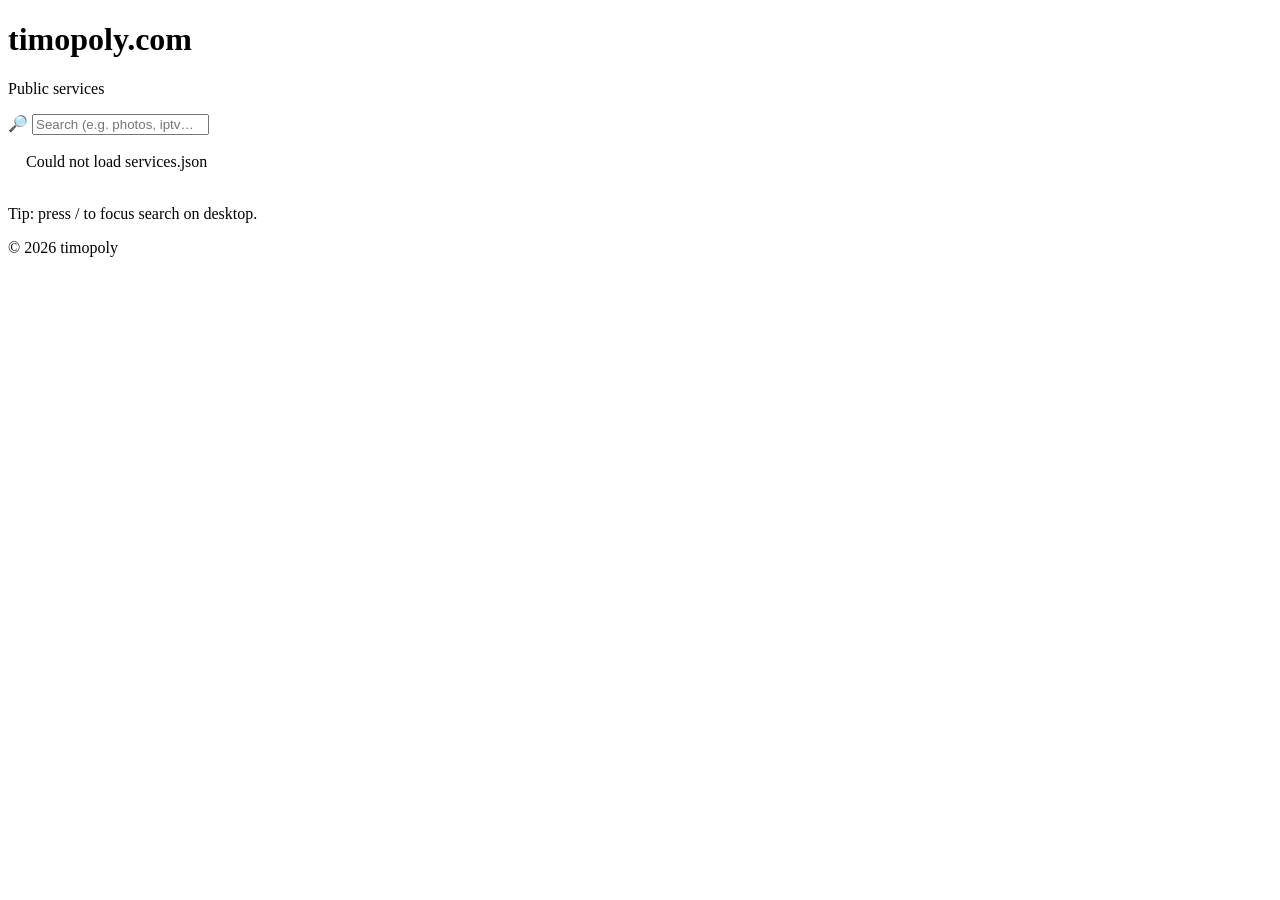
==== apps/landing/site/index.html @ d1c6de0e "stacks: add yt2midi_v3 and landing; disable authentik middleware for immich" ====
<!doctype html>
<html lang="en">
<head>
  <meta charset="utf-8" />
  <meta name="viewport" content="width=device-width, initial-scale=1" />
  <meta name="color-scheme" content="dark light" />
  <title>timopoly.com</title>
  <meta name="description" content="Public services on timopoly.com" />
    <link rel="stylesheet" href="/timopoly-ui.css" />
</head>
<body>
  <main>
    <header>
      <div>
        <h1 id="title">timopoly.com</h1>
        <p class="subtitle" id="subtitle">Public services</p>
      </div>
      <label class="pill" aria-label="Search services">
        <span aria-hidden="true">🔎</span>
        <input id="q" class="search" type="search" placeholder="Search (e.g. photos, iptv…)" autocomplete="off" />
      </label>
    </header>

    <section class="grid" id="grid"></section>

    <p class="hint">Tip: press <span class="kbd">/</span> to focus search on desktop.</p>

    <footer>
      <div>© <span id="year"></span> timopoly</div>
      <div id="count"></div>
    </footer>
  </main>

<script>
  const q = document.getElementById('q');
  const grid = document.getElementById('grid');
  const count = document.getElementById('count');

  let cards = [];

  function applyFilter() {
    const term = (q.value || '').trim().toLowerCase();
    let visible = 0;

    for (const c of cards) {
      const hay = (c.dataset.hay || '');
      const show = !term || hay.includes(term);
      c.style.display = show ? '' : 'none';
      if (show) visible++;
    }
    count.textContent = `${visible} / ${cards.length} visible`;
  }

  async function load() {
    const res = await fetch('/services.json', { cache: 'no-store' });
    const data = await res.json();

    document.title = (data.title ? `${data.title} — Services` : 'timopoly.com');
    document.getElementById('title').textContent = data.title || 'timopoly.com';
    document.getElementById('subtitle').textContent = data.subtitle || 'Public services';

    grid.innerHTML = '';
    cards = [];

    for (const s of (data.services || [])) {
      const host = (s.url || '').replace(/^https?:\/\//, '').replace(/\/+$/, '');

      const card = document.createElement('article');
      card.className = 'card';

      const a = document.createElement('a');
      a.className = 'cardlink';
      a.href = s.url;
      a.rel = 'noopener';

      const top = document.createElement('div');
      top.className = 'top';

      const left = document.createElement('div');
      const name = document.createElement('p');
      name.className = 'name';
      name.textContent = s.name || host;

      const desc = document.createElement('p');
      desc.className = 'desc';
      desc.textContent = s.desc || '';

      left.appendChild(name);
      left.appendChild(desc);

      const badge = document.createElement('span');
      badge.className = 'badge';
      badge.textContent = s.tag || 'Service';

      top.appendChild(left);
      top.appendChild(badge);

      const url = document.createElement('div');
      url.className = 'url';
      url.textContent = host;

      a.appendChild(top);
      a.appendChild(url);
      card.appendChild(a);

      const hay = `${s.name||''} ${s.desc||''} ${s.tag||''} ${host}`.toLowerCase();
      card.dataset.hay = hay;

      grid.appendChild(card);
      cards.push(card);
    }

    applyFilter();
  }

  q.addEventListener('input', applyFilter);
  document.getElementById('year').textContent = new Date().getFullYear();

  window.addEventListener('keydown', (e) => {
    if (e.key === '/' && document.activeElement !== q) { e.preventDefault(); q.focus(); }
    if (e.key === 'Escape' && document.activeElement === q) { q.value=''; applyFilter(); q.blur(); }
  });

  load().catch(() => {
    grid.innerHTML = '<article class="card"><div style="padding:18px">Could not load services.json</div></article>';
  });
</script>
</body>
</html>
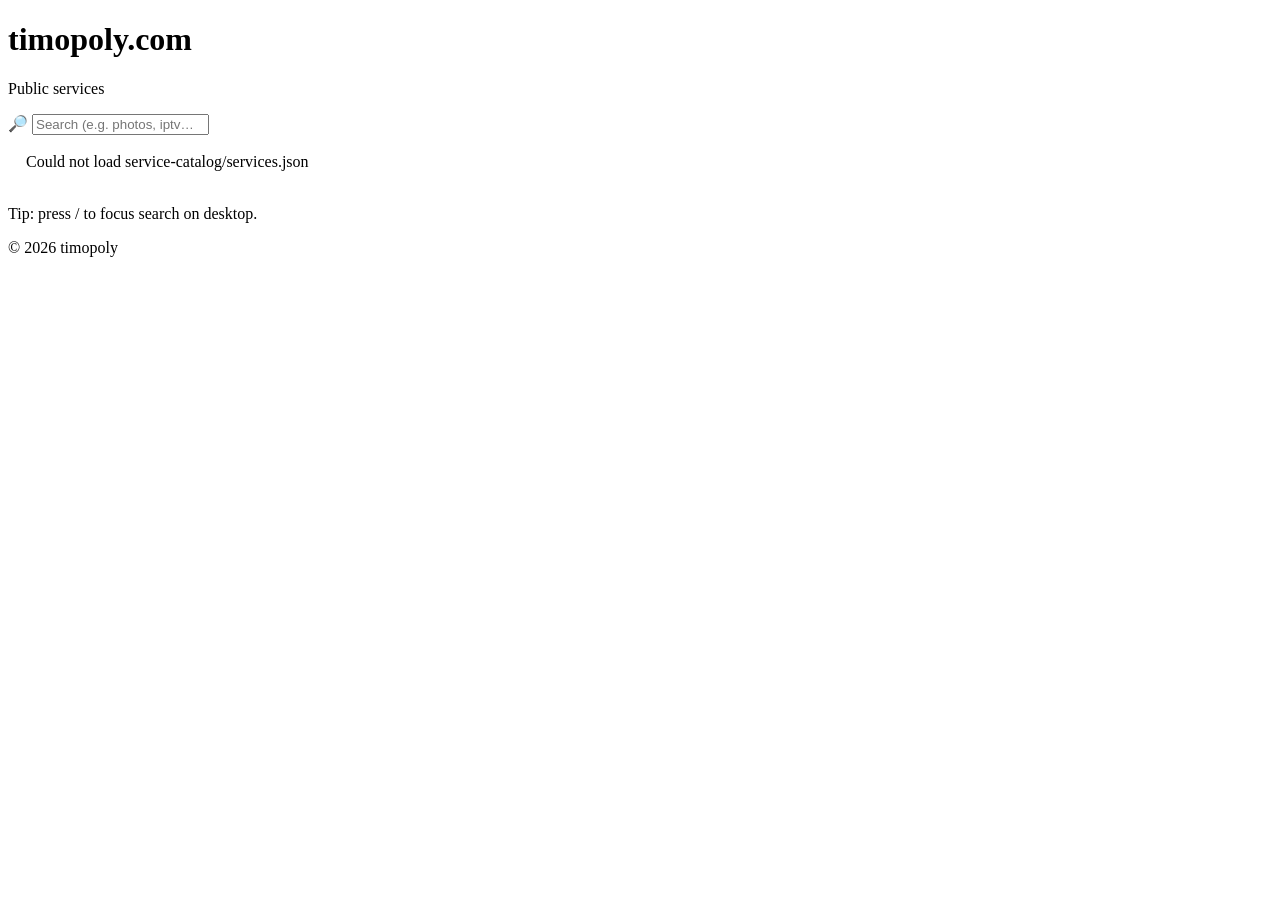
==== commit 0684c146: "Update landing catalog path and paperless stack docs" ====
--- a/apps/landing/site/index.html
+++ b/apps/landing/site/index.html
@@ -27,6 +27,7 @@
 
     <footer>
       <div>© <span id="year"></span> timopoly</div>
+      <div id="updated"></div>
       <div id="count"></div>
     </footer>
   </main>
@@ -35,8 +36,25 @@
   const q = document.getElementById('q');
   const grid = document.getElementById('grid');
   const count = document.getElementById('count');
+  const updated = document.getElementById('updated');
 
   let cards = [];
+
+  function formatGeneratedAt(value) {
+    if (!value) return '';
+
+    const date = new Date(value);
+    if (Number.isNaN(date.getTime())) return '';
+
+    return `Updated ${date.toLocaleString([], {
+      year: 'numeric',
+      month: 'short',
+      day: 'numeric',
+      hour: '2-digit',
+      minute: '2-digit',
+      timeZoneName: 'short'
+    })}`;
+  }
 
   function applyFilter() {
     const term = (q.value || '').trim().toLowerCase();
@@ -52,17 +70,20 @@
   }
 
   async function load() {
-    const res = await fetch('/services.json', { cache: 'no-store' });
+    const res = await fetch('/service-catalog/services.json', { cache: 'no-store' });
     const data = await res.json();
 
-    document.title = (data.title ? `${data.title} — Services` : 'timopoly.com');
-    document.getElementById('title').textContent = data.title || 'timopoly.com';
-    document.getElementById('subtitle').textContent = data.subtitle || 'Public services';
+    document.title = 'timopoly.com';
+    document.getElementById('title').textContent = 'timopoly.com';
+    document.getElementById('subtitle').textContent = 'Public services';
+    updated.textContent = formatGeneratedAt(data.generated_at);
 
     grid.innerHTML = '';
     cards = [];
 
     for (const s of (data.services || [])) {
+      if (s.hostname === 'www.timopoly.com') continue;
+
       const host = (s.url || '').replace(/^https?:\/\//, '').replace(/\/+$/, '');
 
       const card = document.createElement('article');
@@ -83,14 +104,14 @@
 
       const desc = document.createElement('p');
       desc.className = 'desc';
-      desc.textContent = s.desc || '';
+      desc.textContent = s.description || s.notes || '';
 
       left.appendChild(name);
       left.appendChild(desc);
 
       const badge = document.createElement('span');
       badge.className = 'badge';
-      badge.textContent = s.tag || 'Service';
+      badge.textContent = s.category || (Array.isArray(s.tags) && s.tags[0]) || 'Service';
 
       top.appendChild(left);
       top.appendChild(badge);
@@ -103,7 +124,7 @@
       a.appendChild(url);
       card.appendChild(a);
 
-      const hay = `${s.name||''} ${s.desc||''} ${s.tag||''} ${host}`.toLowerCase();
+      const hay = `${s.name||''} ${s.description||''} ${s.notes||''} ${s.category||''} ${(s.tags||[]).join(' ')} ${host}`.toLowerCase();
       card.dataset.hay = hay;
 
       grid.appendChild(card);
@@ -122,7 +143,8 @@
   });
 
   load().catch(() => {
-    grid.innerHTML = '<article class="card"><div style="padding:18px">Could not load services.json</div></article>';
+    grid.innerHTML = '<article class="card"><div style="padding:18px">Could not load service-catalog/services.json</div></article>';
+    updated.textContent = '';
   });
 </script>
 </body>
